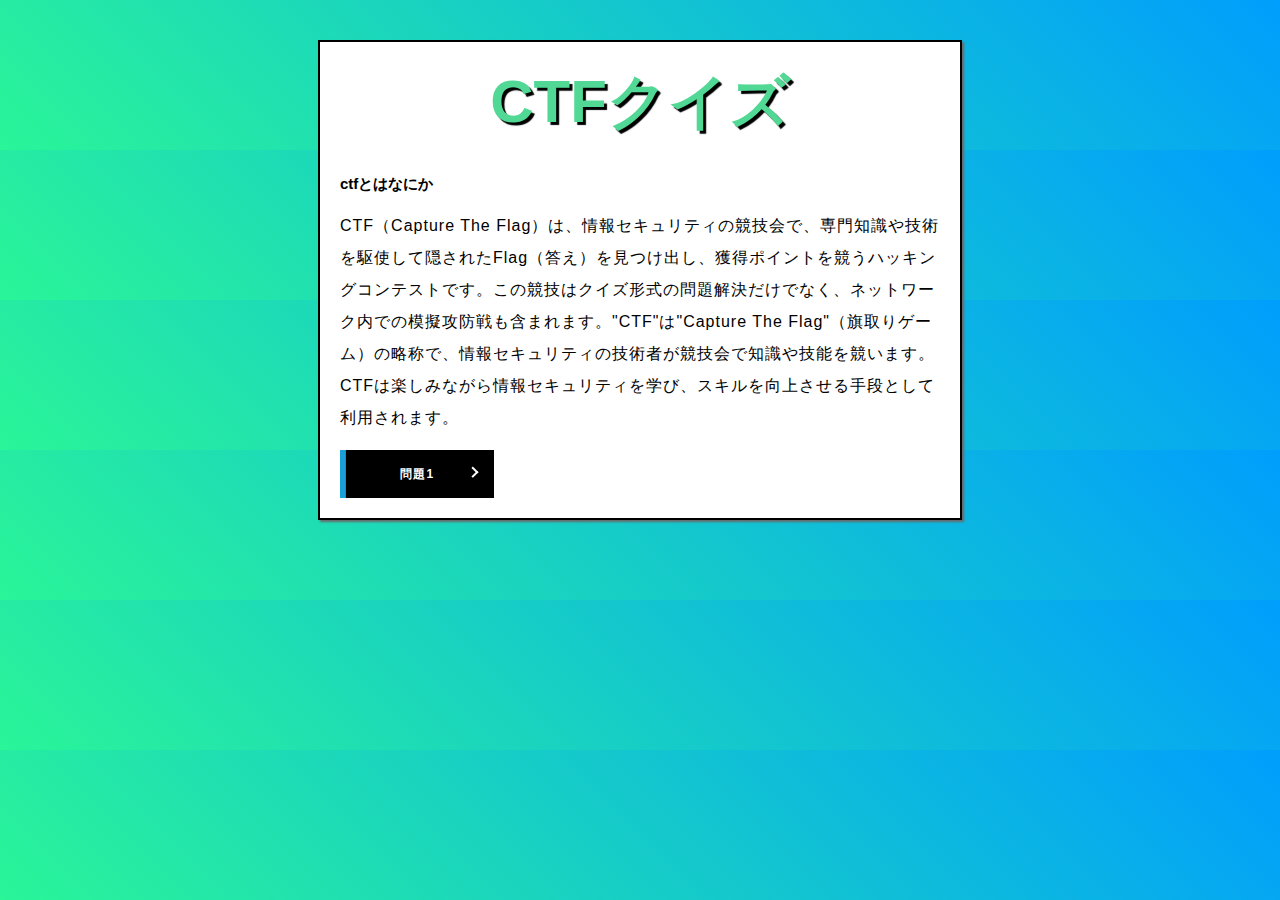
==== index.html @ 7661ee1e "update" ====
<!DOCTYPE html>
<html>
<head>
    <meta charset="UTF-8">
    <link rel="stylesheet" type="text/css" href="style.css">
    <title>ホーム</title>
</head>
<body>
    <h1 class="題名">CTFクイズ</h1>

    <div class="ctf紹介">
        <h2>ctfとはなにか</h1>
        <p>CTF（Capture The Flag）は、情報セキュリティの競技会で、専門知識や技術を駆使して隠されたFlag（答え）を見つけ出し、獲得ポイントを競うハッキングコンテストです。この競技はクイズ形式の問題解決だけでなく、ネットワーク内での模擬攻防戦も含まれます。"CTF"は"Capture The Flag"（旗取りゲーム）の略称で、情報セキュリティの技術者が競技会で知識や技能を競います。
            CTFは楽しみながら情報セキュリティを学び、スキルを向上させる手段として利用されます。</p>
    </div>
    <div class="問題">
        <a href="question1.html" class="f1 f2"><span>問題1</span></a>
    </div>        
</body>
</html>
---- style.css ----
html {
  font-size: 10px;
  font-family: 'Open Sans', sans-serif;
}


h1 {
  font-size: 60px;
  text-align: center;
}

#myTextBox {
  width: 300px;
  height: 30px;
  border-radius: 10px;
  border-width: medium;
}

.urll{
  font-size:15px;
}


.btn-yoko{
  display: flex;
  justify-content:flex-start;
}

p, li {
  font-size: 16px;
  line-height: 2;
  letter-spacing: 1px;
}


html {
  width: 100%;
  height: 150px;
  background: linear-gradient(45deg, #2af598 0%, #009efd 100%);
}

body {
  width: 600px;
  margin: 40px auto;
  padding: 1em;
  background-color: #ffffff;
  padding: 0 20px 20px 20px;
  border: 2px solid black;
  box-shadow: 1.5px 1.5px 2px #696969;
}

h1 {
  margin: 0;
  padding: 20px 0;
  color: #52d895;
  text-shadow: 3px 3px 1px black;
}

img {
  display: block;
  margin: 0 auto;
}

.btn1 {
  border: 2px solid #000;
  border-radius: 0;
  background: #fff;
  -webkit-box-shadow: 4px 4px 0 #000;
  box-shadow: 4px 4px 0 #000;
  margin: 10px 5px;
  padding: 10px 10px;
  cursor: pointer; 
}

.btn1:hover {
  transition: 0.2s ;
  -webkit-box-shadow: -4px -4px 0 #000;
  box-shadow: -4px -4px 0 #000;
  cursor: pointer; 
}


.btn a {
	display: flex;
	justify-content: center;
	align-items: center;
	position: relative;
	width: 98px;
	height: 35px;
	color: #333;
	font-size: 18px;
	font-weight: 700;
	text-decoration: none;
	transition: 0.3s;
}

.btn a:hover {
	color: #f2f2f2;
}


.btn06 a::after {
	content: '';
	position: absolute;
	top: 43%;
	right: 20px;
	transform: rotate(45deg) translateY(-50%);
	width: 6px;
	height: 6px;
	border-width: 2px 2px 0 0;
	border-style: solid;
	border-color: #333;
}

.btn06 a:hover {
	background-color: #ffa600;
	border: 1px solid #333;
}

.btn06 a:hover::after {
	border-color: #f2f2f2 #f2f2f2 transparent transparent;
}


.hidden {
  display: none;
}

/* ポップアップメッセージを画面の上の中央に配置して透明にする */
/*#btn4-text {
  height: 72px;
  padding: 5% 5%;
  background: rgba(70, 171, 82, 0.5); 
  font-weight: bold;
  font-size: 300%;
  text-align: center;
  position: fixed;
  inset:0;
  margin  :auto;
}*/

#btn4-text {
  height: 72px;
  padding: 5% 5%;
  background: rgba(70, 171, 82, 0.5);
  font-weight: bold;
  font-size: 300%;
  text-align: center;
  position: fixed;
  inset: 0;
  margin: auto;
}

/* スマートフォン用のスタイル */
@media only screen and (max-width: 767px) {
  #btn4-text {
      font-size: 150%; /* スマートフォン用のフォントサイズを調整 */
      padding: 10px; /* スマートフォン用の内側の余白を調整 */
      background: rgba(70, 171, 82, 0.8); /* スマートフォン用の背景色を調整 */
  }
}




/* ポップアップアニメーションを3秒かけて実行 */
.popup-message {
  animation: popup 3s forwards;
}

@keyframes popup {
  0% {
    transform: translateY(15%);
    opacity: 0;
  }
  10%, 90% {
    transform: none;
    opacity: 1;
  }
  100% {
    transform: translateY(15%);
    opacity: 0;
    pointer-events: none;
  }
}

.btn-solid {
  color: #fff;
  border-top: 4px solid #48ecc4;
  border-right: 4px solid #0a5f4a;
  border-bottom: 4px solid #0f745b;
  border-left: 4px solid #8cf9de;
  border-radius: 0;
  background: #11a37f;
}

.btn-solid:hover {
  color: #fff;
  border-top: 4px solid #0f745b;
  border-right: 4px solid #8cf9de;
  border-bottom: 4px solid #48ecc4;
  border-left: 4px solid #0a5f4a;
}

.f1,
a.f1,
button.f1 {
  font-size: 1.2em;
  font-weight: 700;
  line-height: 1.5;
  position: relative;
  display: inline-block;
  padding: 1rem 4rem;
  cursor: pointer;
  -webkit-user-select: none;
  -moz-user-select: none;
  -ms-user-select: none;
  user-select: none;
  -webkit-transition: all 0.3s;
  transition: all 0.3s;
  text-align: center;
  vertical-align: middle;
  text-decoration: none;
  letter-spacing: 0.1em;
  color: #212529;
  border-radius: 0.5rem;
}

a.f2 {
  overflow: hidden;
  padding: 1.5rem 6rem;
  color: #fff;
  border-radius: 0;
  background: #000;
}

a.f2 span {
  position: relative;
}

a.f2:before {
  position: absolute;
  top: 0;
  left: 0;
  width: 100%;
  height: 100%;
  content: '';
  -webkit-transition: all .5s ease-in-out;
  transition: all .5s ease-in-out;
  -webkit-transform: translateX(-96%);
  transform: translateX(-96%);
  background: #1ca0d8;
}

a.f2:hover:before {
  -webkit-transform: translateX(0%);
  transform: translateX(0%);
}

.f2::after{
  content: '';
	position: absolute;
	top: 43%;
	right: 20px;
	transform: rotate(45deg) translateY(-50%);
	width: 6px;
	height: 6px;
  border-width: 2px 2px 0 0;
	border-style: solid;
	border-color: #ffffff;
}

.breakall{
  overflow-wrap: break-word;
}
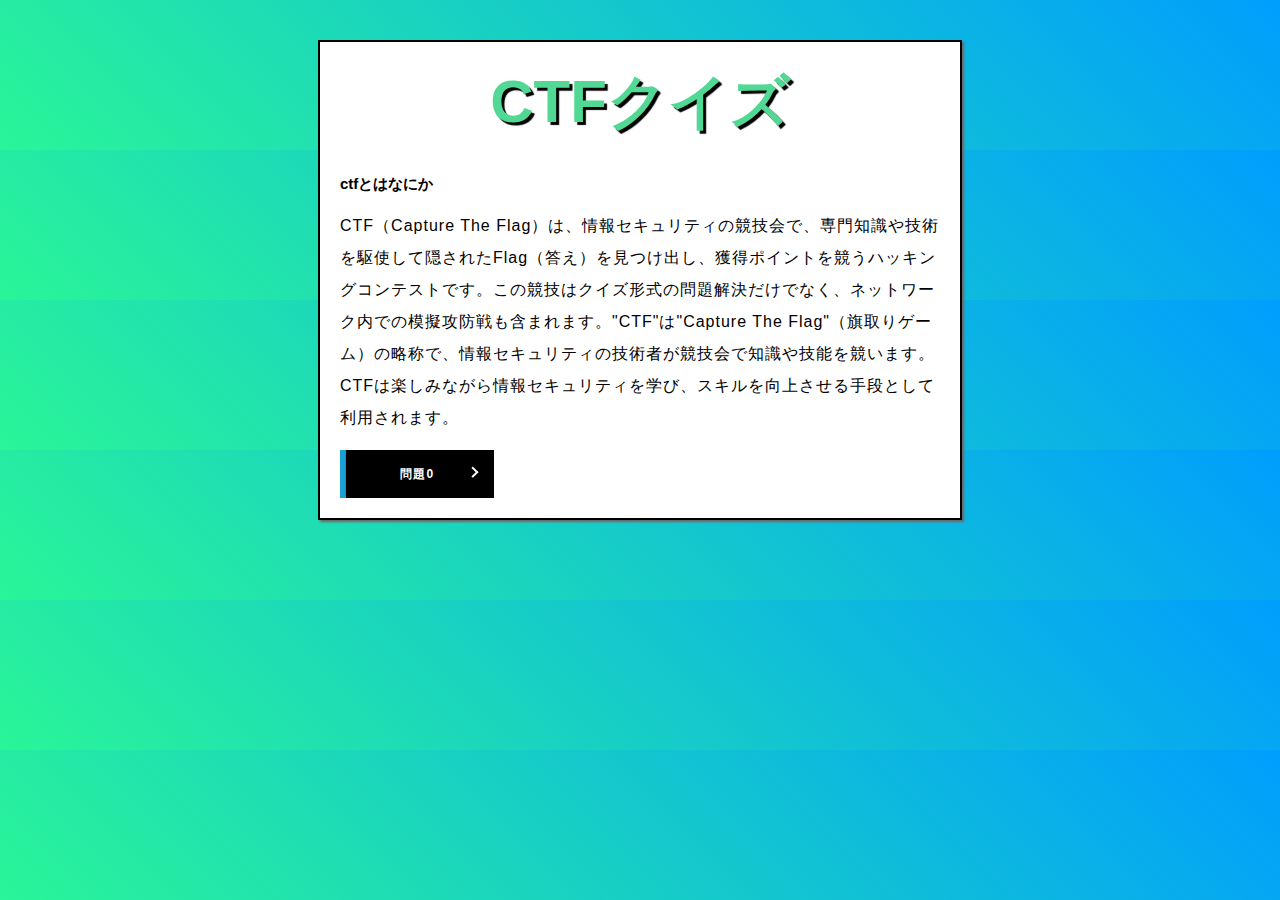
==== commit 3cf050ac: "update" ====
--- a/index.html
+++ b/index.html
@@ -2,6 +2,7 @@
 <html>
 <head>
     <meta charset="UTF-8">
+    <meta name="viewport" content="width=device-width">
     <link rel="stylesheet" type="text/css" href="style.css">
     <title>ホーム</title>
 </head>
@@ -14,7 +15,7 @@
             CTFは楽しみながら情報セキュリティを学び、スキルを向上させる手段として利用されます。</p>
     </div>
     <div class="問題">
-        <a href="question1.html" class="f1 f2"><span>問題1</span></a>
+        <a href="question0.html" class="f1 f2"><span>問題0</span></a>
     </div>        
 </body>
-</html>+</html>
--- a/style.css
+++ b/style.css
@@ -1,3 +1,11 @@
+* {
+	float: none;
+	position: static;
+}
+img {
+	max-width: 100%;
+	height: auto;
+}
 html {
   font-size: 10px;
   font-family: 'Open Sans', sans-serif;
@@ -140,7 +148,7 @@
 }*/
 
 #btn4-text {
-  height: 72px;
+  height: 5%;
   padding: 5% 5%;
   background: rgba(70, 171, 82, 0.5);
   font-weight: bold;
@@ -151,14 +159,15 @@
   margin: auto;
 }
 
-/* スマートフォン用のスタイル */
+/* スマートフォン用のスタイル 
 @media only screen and (max-width: 767px) {
   #btn4-text {
-      font-size: 150%; /* スマートフォン用のフォントサイズを調整 */
-      padding: 10px; /* スマートフォン用の内側の余白を調整 */
-      background: rgba(70, 171, 82, 0.8); /* スマートフォン用の背景色を調整 */
-  }
-}
+      font-size: 150%; スマートフォン用のフォントサイズを調整
+      padding-right:50%; スマートフォン用の内側の余白を調整
+      background: rgba(70, 171, 82, 0.8); /* スマートフォン用の背景色を調整
+  }
+}
+*/
 
 
 
@@ -272,4 +281,4 @@
 
 .breakall{
   overflow-wrap: break-word;
-}+}
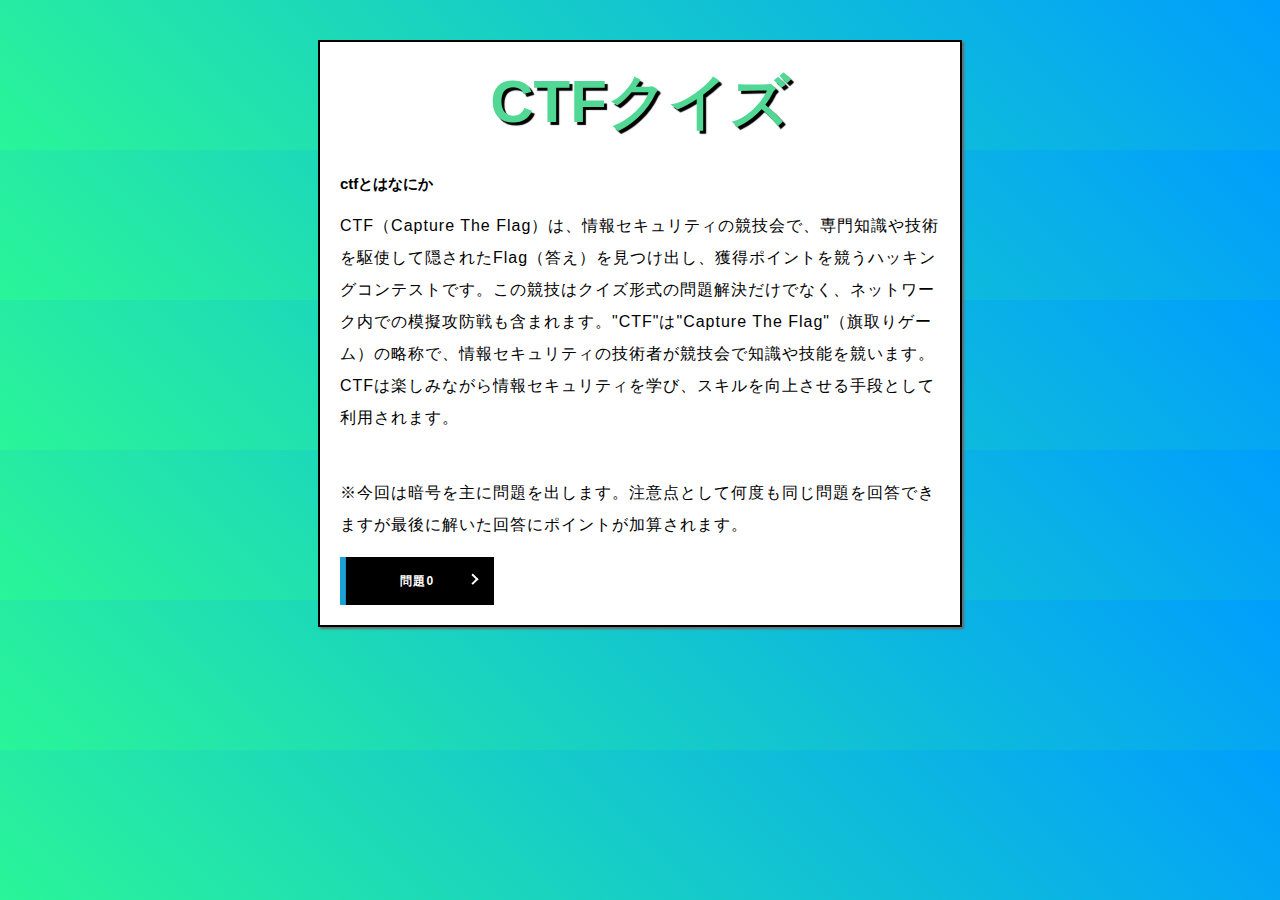
==== commit f9459182: "index update" ====
--- a/index.html
+++ b/index.html
@@ -10,9 +10,10 @@
     <h1 class="題名">CTFクイズ</h1>
 
     <div class="ctf紹介">
-        <h2>ctfとはなにか</h1>
+        <h2>ctfとはなにか</h2>
         <p>CTF（Capture The Flag）は、情報セキュリティの競技会で、専門知識や技術を駆使して隠されたFlag（答え）を見つけ出し、獲得ポイントを競うハッキングコンテストです。この競技はクイズ形式の問題解決だけでなく、ネットワーク内での模擬攻防戦も含まれます。"CTF"は"Capture The Flag"（旗取りゲーム）の略称で、情報セキュリティの技術者が競技会で知識や技能を競います。
-            CTFは楽しみながら情報セキュリティを学び、スキルを向上させる手段として利用されます。</p>
+            CTFは楽しみながら情報セキュリティを学び、スキルを向上させる手段として利用されます。</p><br>
+        <p>※今回は暗号を主に問題を出します。注意点として何度も同じ問題を回答できますが最後に解いた回答にポイントが加算されます。</p>
     </div>
     <div class="問題">
         <a href="question0.html" class="f1 f2"><span>問題0</span></a>
